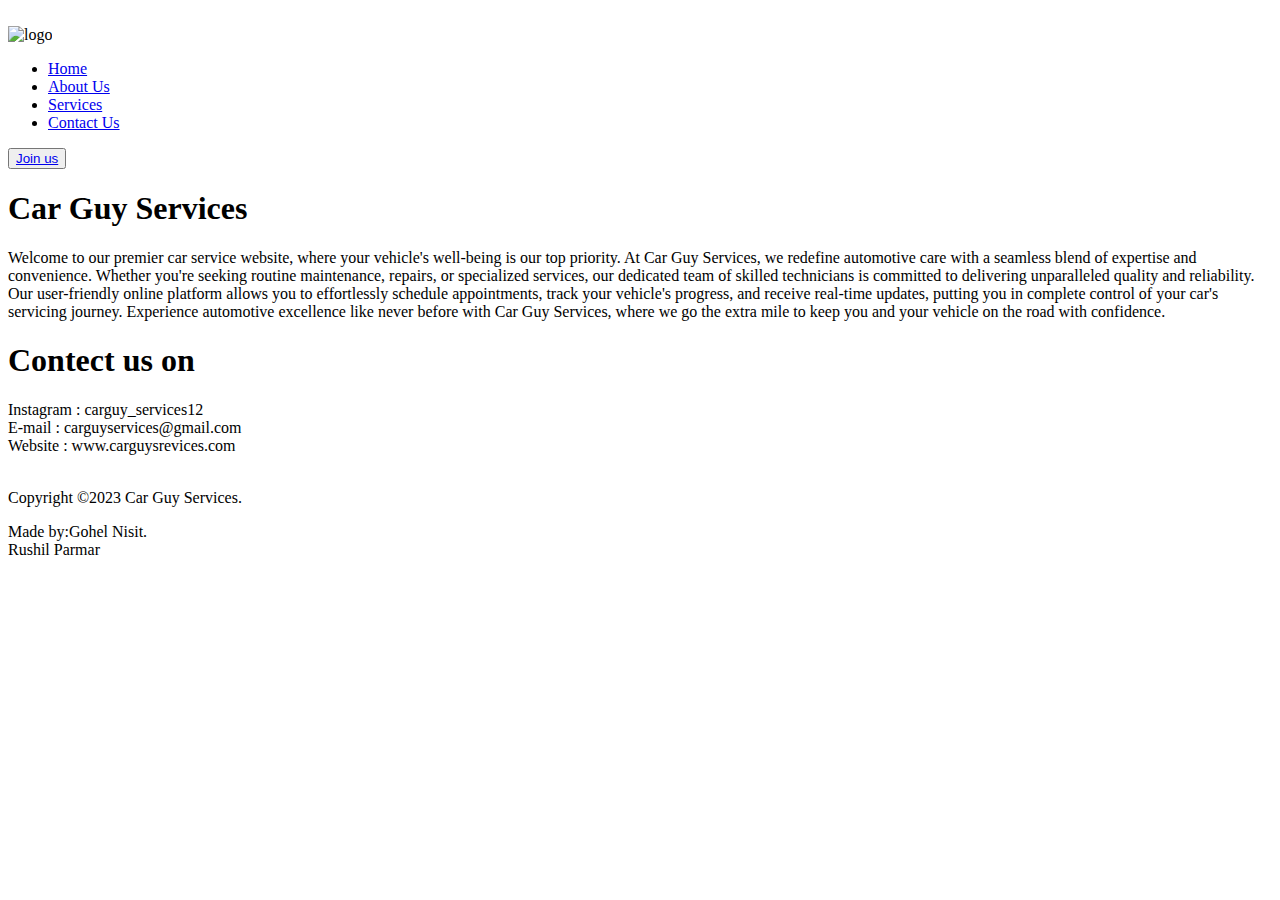
==== index.html @ d8e604e4 "Uploaded imgs" ====
<!DOCTYPE html>
<html lang="en">

<head>
    <meta charset="UTF-8">
    <meta http-equiv="X-UA-Compatible" content="IE=edge">
    <meta name="viewport" content="width=device-width, initial-scale=1.0">
    <title>CAR GUY</title>
</head>
<link rel="preconnect" href="https://fonts.googleapis.com">
<link rel="preconnect" href="https://fonts.gstatic.com" crossorigin>
<link href="https://fonts.googleapis.com/css2?family=Cutive&display=swap" rel="stylesheet">
<link rel="stylesheet" href="style.css">

<body>
    <main class="backg">
        <img src="img/bg3.jpg" alt class="bg">
    </main>
    <header class="header">
        <div class="left">
            <img src="img/logo.png" alt="logo">
        </div>
        <div class="mid">
            <ul class="navbar">
                <li><a href="#" class="active">Home</a></li>
                <li><a href="about us.html">About Us</a></li>
                <li><a href="services.html">Services</a></li>
                <li><a href="contectcg.html">Contact Us</a></li>
            </ul>
        </div>
        <div class="right">
            <button class="btn"><a href="joining form.html">Join us</a></button>
        </div>

        <div class="container">
            <div class="text">

                <h1>
                    Car Guy Services
                </h1>
                <p>

                    Welcome to our premier car service website, where your vehicle's well-being is our top priority. At
                    Car Guy Services, we redefine automotive care with a seamless blend of expertise and convenience.
                    Whether
                    you're seeking routine maintenance, repairs, or specialized services, our dedicated team of skilled
                    technicians is committed to delivering unparalleled quality and reliability. Our user-friendly
                    online
                    platform allows you to effortlessly schedule appointments, track your vehicle's progress, and
                    receive
                    real-time updates, putting you in complete control of your car's servicing journey. Experience
                    automotive excellence like never before with Car Guy Services, where we go the extra mile to keep
                    you and
                    your vehicle on the road with confidence.
                </p>
            </div>

        </div>
    </header>
    <footer>
        <div class="foot">
            <h1>Contect us on</h1>
            Instagram : carguy_services12<br>
            E-mail : carguyservices@gmail.com<br>
            Website : www.carguysrevices.com<br><br>
        </div>
            
        </footer>
        <footer>
            <div id="foot2">

                <p class="foot-left">
                    Copyright ©2023 Car Guy Services.<br>
                </p>
                <p class="foot-right">
                    
                    Made by:Gohel Nisit.
                    <br>Rushil Parmar
                </p>
            </div>
    </footer>
</body>

</html>
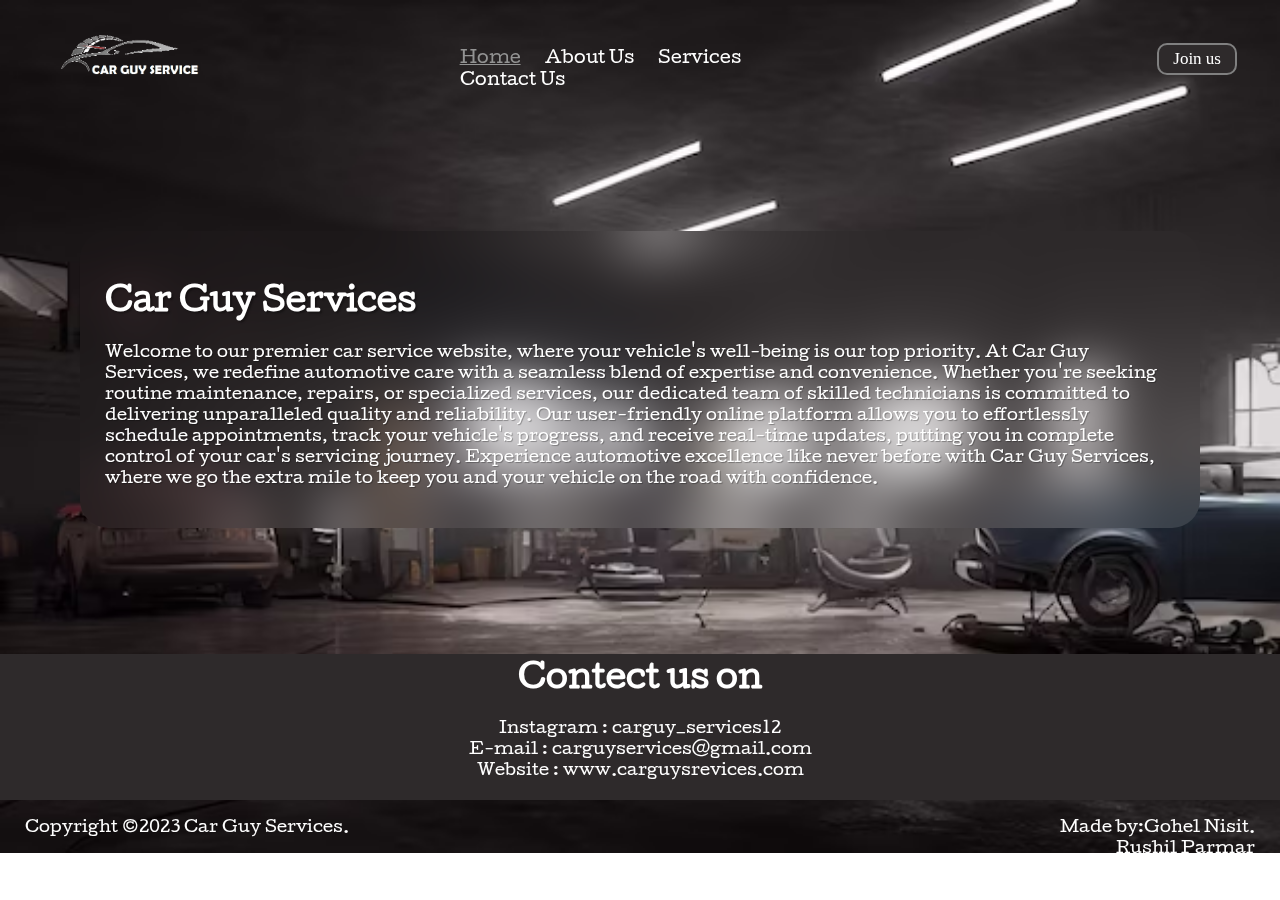
==== commit c3d2c4ea: "Update index.html" ====
--- a/index.html
+++ b/index.html
@@ -14,11 +14,11 @@
 
 <body>
     <main class="backg">
-        <img src="img/bg3.jpg" alt class="bg">
+        <img src="bg3.jpg" alt class="bg">
     </main>
     <header class="header">
         <div class="left">
-            <img src="img/logo.png" alt="logo">
+            <img src="logo.png" alt="logo">
         </div>
         <div class="mid">
             <ul class="navbar">
@@ -81,4 +81,4 @@
     </footer>
 </body>
 
-</html>+</html>
--- a/style.css
+++ b/style.css
@@ -0,0 +1,132 @@
+body {
+    font-family: 'Cutive', serif;
+    color: white;
+    margin: 0px;
+    padding: 0px;
+}
+
+.left {
+    display: inline-block;
+    /* border: 2px solid red; */
+    position: absolute;
+    left: 60px;
+    top: 20px;
+}
+
+.left img {
+    width: 150px;
+}
+
+.left div {
+    line-height: 19px;
+    font-size: 26px;
+    text-align: center;
+}
+
+.mid {
+    display: block;
+    width: 36%;
+    margin: 29px auto;
+}
+
+.right {
+    position: absolute;
+    right: 34px;
+    top: 43px;
+    display: inline-block;
+}
+
+.navbar {
+    display: inline-block;
+}
+
+.navbar li {
+    display: inline-block;
+    font-size: 17px;
+}
+
+.navbar li a {
+    color: white;
+    text-decoration: none;
+    padding: 5px 10px;
+
+}
+
+.navbar li a:hover,
+.navbar li a.active {
+    text-decoration: underline;
+    color: #939393;
+
+}
+
+.btn {
+    font-family: 'Baloo Bhai', cursive;
+    margin: 0px 9px;
+    background-color: #2e2a2b;
+    color: white;
+    padding: 4px 14px;
+    border: 2px solid grey;
+    border-radius: 10px;
+    font-size: 17px;
+    cursor: pointer;
+}
+
+.btn a {
+    text-decoration: none;
+    color: white;
+}
+
+.btn:hover {
+    background-color: rgb(31, 30, 30);
+}
+
+.container {
+    backdrop-filter: blur(25px);
+    /*border: 2px solid white;*/
+    margin: 126px 80px;
+    padding: 25px;
+    border-radius: 28px;
+
+}
+
+.container h1 {
+    text-shadow: .05em .05em .05em rgba(0, 0, 0, .3);
+}
+
+.container p {
+    text-shadow: .05em .05em .05em rgba(0, 0, 0, .3);
+}
+
+.foot {
+    background-color: #2e2a2b;
+    /*backdrop-filter: blur(25px);*/
+    width: auto;
+    text-align: center;
+}
+
+.foot-left{
+    display: inline-block;
+    text-align: left;
+    position: absolute;
+    left: 10px;
+    padding: 15px;
+    margin: 0px;
+
+}
+.foot-right{
+    position: absolute;
+    right: 10px;
+    display: inline-block;
+    text-align: right;
+    padding: 15px;
+    margin: 0px;
+}
+#foot2{
+    background-color: #2e2a2b;
+}
+.bg {
+    position: fixed;
+    top: 0;
+    z-index: -100;
+    width: 100%;
+}